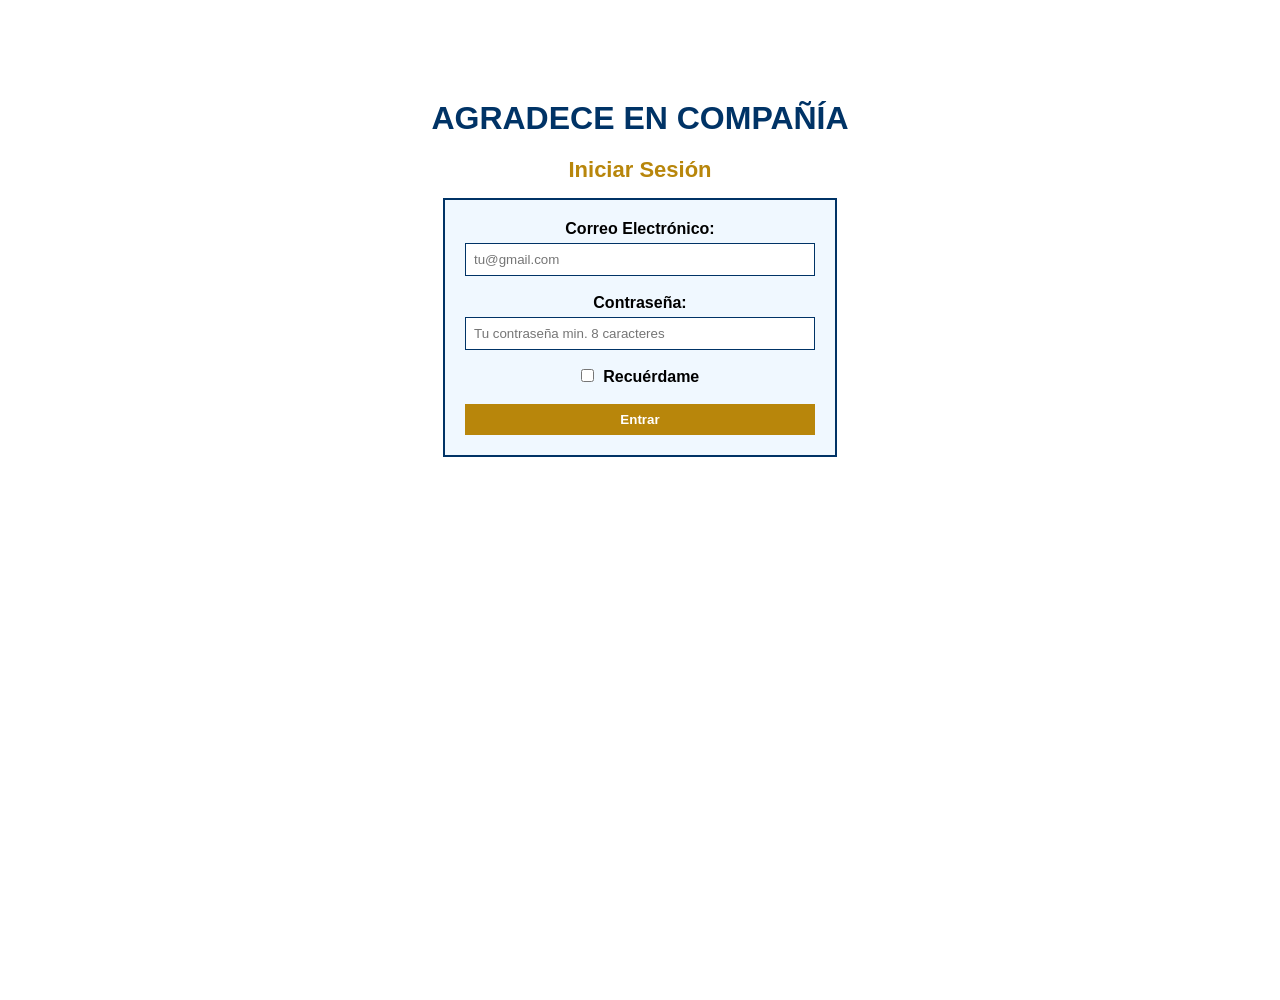
==== index.html @ 0c444aea "Add files via upload" ====
<!DOCTYPE html>
<html lang="es">
<head>
    <meta charset="UTF-8">
    <title>Agradece en Compañía</title>
    <meta name="author" content="Abraham García Nevado">
    <meta name="viewport" content="width=device-width, initial-scale=1.0">
    <link rel="stylesheet" href="estilos.css">
</head>

<body>

    <h1>AGRADECE EN COMPAÑÍA</h1>

    <h2>Iniciar Sesión</h2>

    <form action="inicio.html" method="get">

        <label for="correo">Correo Electrónico:</label><br>
        <input type="email" id="correo" name="correo" placeholder="tu@gmail.com" required><br><br>

        <label for="password">Contraseña:</label><br>
        <input type="password" id="password" name="password" placeholder="Tu contraseña min. 8 caracteres" required><br><br>

        <input type="checkbox" id="recordarme" name="recordarme">
        <label for="recordarme">Recuérdame</label><br><br>

        <input type="submit" value="Entrar">

    </form>

</body>
</html>
---- estilos.css ----
* {
    margin: 0;
    padding: 0;
    font-family: Arial, sans-serif;
    color: #000000;
}

body {
    min-height: 100vh;
    background-image: linear-gradient(rgba(255,255,255,0.6), rgba(255,255,255,0.6)), 
                      url('https://thumbs.dreamstime.com/b/colegio-mateus-ricci-roman-cat%C3%B3lico-kindergarten-preescolar-santo-antonio-st-mural-de-mosaico-anthony-parish-francisco-borboa-249924754.jpg');
    background-size: cover;
    background-position: center;
    background-repeat: no-repeat;
    padding-top: 100px;
    text-align: center;
}

main, .wrapper {
    display: block;
    width: 100%;
    text-align: center;
}

.container {
    margin: 0 auto;
    max-width: 900px;
}

h1 {
    font-size: 32px;
    color: #003366;
    margin-bottom: 20px;
}

h2 {
    font-size: 22px;
    color: #b8860b;
    margin-bottom: 15px;
}

form {
    background-color: #f0f8ff;
    padding: 20px;
    width: 350px;
    border: 2px solid #003366;
    margin: 0 auto;
}

label {
    font-weight: bold;
}

input[type="email"],
input[type="password"] {
    width: 100%;
    padding: 8px;
    margin-top: 5px;
    border: 1px solid #003366;
    box-sizing: border-box;
}

input[type="checkbox"] {
    margin-right: 5px;
}

input[type="submit"] {
    background-color: #b8860b;
    color: #ffffff;
    font-weight: bold;
    padding: 8px 0;
    width: 100%;
    border: none;
    cursor: pointer;
}

input[type="submit"]:hover {
    background-color: #ffcc33;
}

br + br {
    margin-bottom: 8px;
}

nav {
    position: fixed;
    top: 0;
    left: 0;
    width: 100%;
    background-color: #003366;
    padding: 12px 30px;
    box-sizing: border-box;
    overflow: hidden;
}

.logo {
    float: left;
}

.logo a {
    font-size: 20px;
    font-weight: bold;
    text-decoration: none;
    color: #b8860b;
    letter-spacing: 1px;
}

.logo a:hover {
    color: #ffcc33;
}

.menu {
    float: right;
}

.menu a {
    color: white;
    text-decoration: none;
    margin-left: 25px;
    font-weight: bold;
}

.menu a:hover {
    color: #ffcc33;
}

select,
textarea {
    width: 100%;
    padding: 8px;
    margin-top: 5px;
    border: 1px solid #003366;
    box-sizing: border-box;
    font-family: Arial, sans-serif;
}

textarea {
    resize: vertical;
}

.contenidoInicio {
    background-color: #f0f8ff;
    border: 2px solid #003366;
    padding: 25px;
    width: 600px;
    text-align: center;
    margin: 0 auto 20px auto;
}

.logoJesuitas {
    width: 200px;
    margin-bottom: 20px;
}

.contenidoInicio p {
    margin-bottom: 15px;
    line-height: 1.5;
}

.agradecimiento {
    background-color: #f0f8ff;
    border: 2px solid #003366;
    padding: 25px;
    width: 700px;
    margin: 0 auto;
    overflow: hidden;
}

.jesuita {
    width: 200px;
    float: left;
    text-align: center;
}

.jesuita img {
    width: 150px;
    margin-bottom: 10px;
}

.jesuita h3 {
    color: #003366;
    margin-bottom: 5px;
}

.descripcion {
    font-size: 14px;
    color: #555;
}

.mensaje {
    margin-left: 230px;
    text-align: left;
}

.fraseJesuita {
    font-style: italic;
    color: #b8860b;
    margin-bottom: 15px;
}
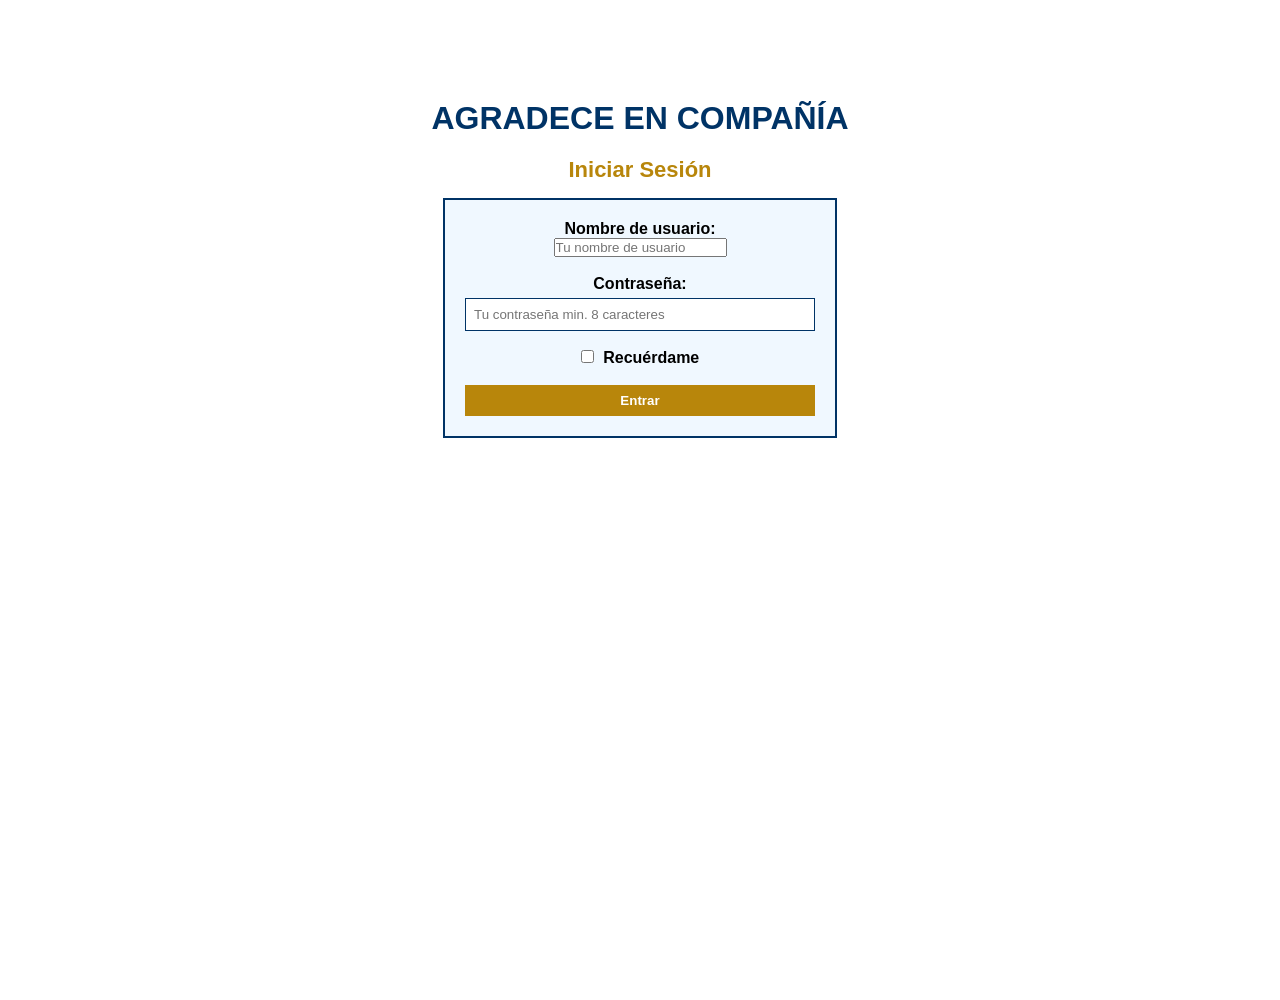
==== commit 69167d72: "Update index.html" ====
--- a/index.html
+++ b/index.html
@@ -14,10 +14,10 @@
 
     <h2>Iniciar Sesión</h2>
 
-    <form action="inicio.html" method="get">
+    <form action="inicio.html" method="post">
 
-        <label for="correo">Correo Electrónico:</label><br>
-        <input type="email" id="correo" name="correo" placeholder="tu@gmail.com" required><br><br>
+        <label for="usuario">Nombre de usuario:</label><br>
+        <input type="text" id="usuario" name="usuario" placeholder="Tu nombre de usuario" required><br><br>
 
         <label for="password">Contraseña:</label><br>
         <input type="password" id="password" name="password" placeholder="Tu contraseña min. 8 caracteres" required><br><br>
@@ -30,4 +30,4 @@
     </form>
 
 </body>
-</html>+</html>
